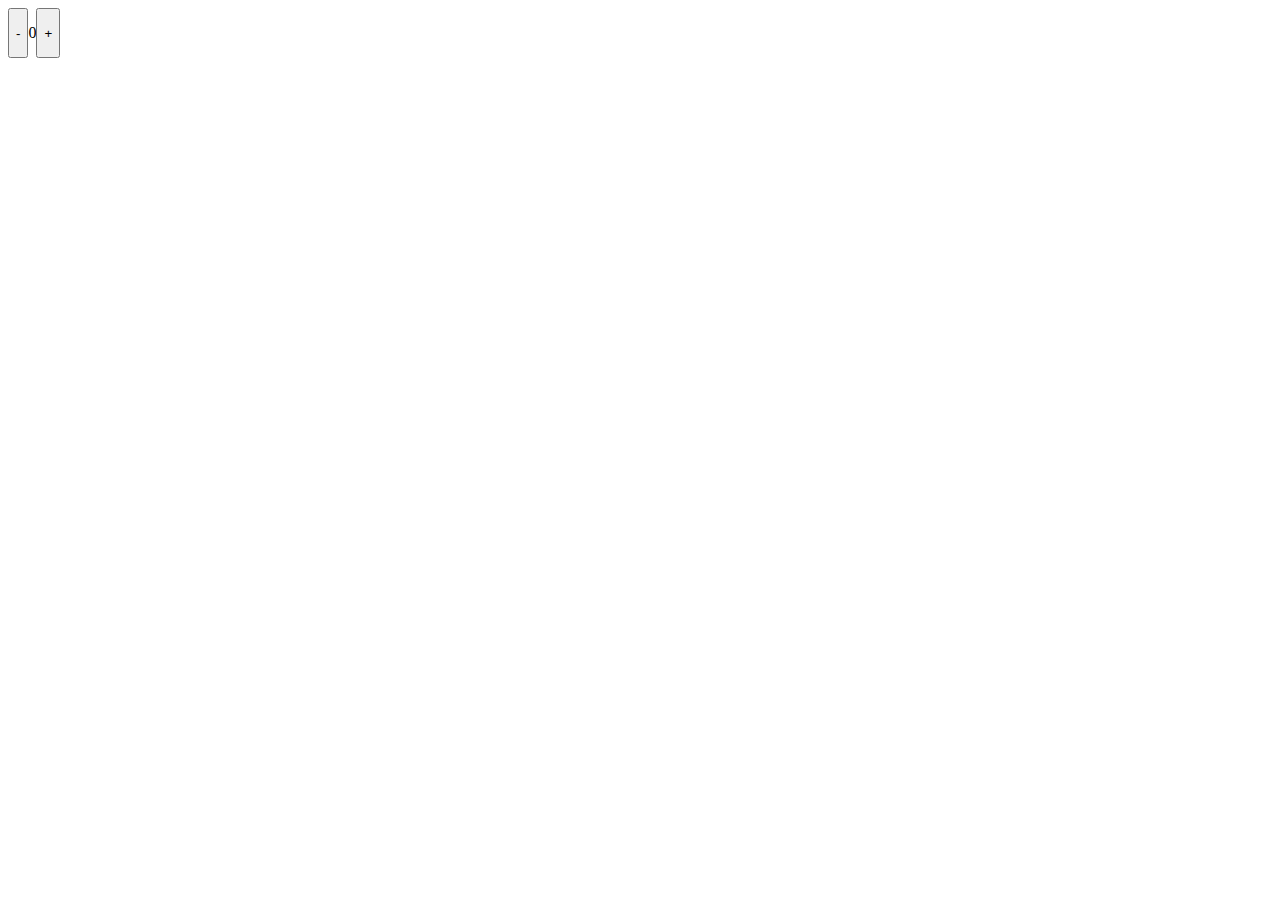
==== count.html @ a040ae4a "increment and decrement the value using btn" ====
<!DOCTYPE html>
<html lang="en">
<head>
    <meta charset="UTF-8">
    <meta http-equiv="X-UA-Compatible" content="IE=edge">
    <meta name="viewport" content="width=device-width, initial-scale=1.0">
    <title>Count</title>
</head>
<body>
    <div style="display: flex;">
        <button onclick="decrement()" id="decrement"> - </button>
        <p id="countValue">0</p>
        <button onclick="increment()" id="increment"> + </button>
    </div>
    <script src="./js/count.js"></script>
</body>
</html>
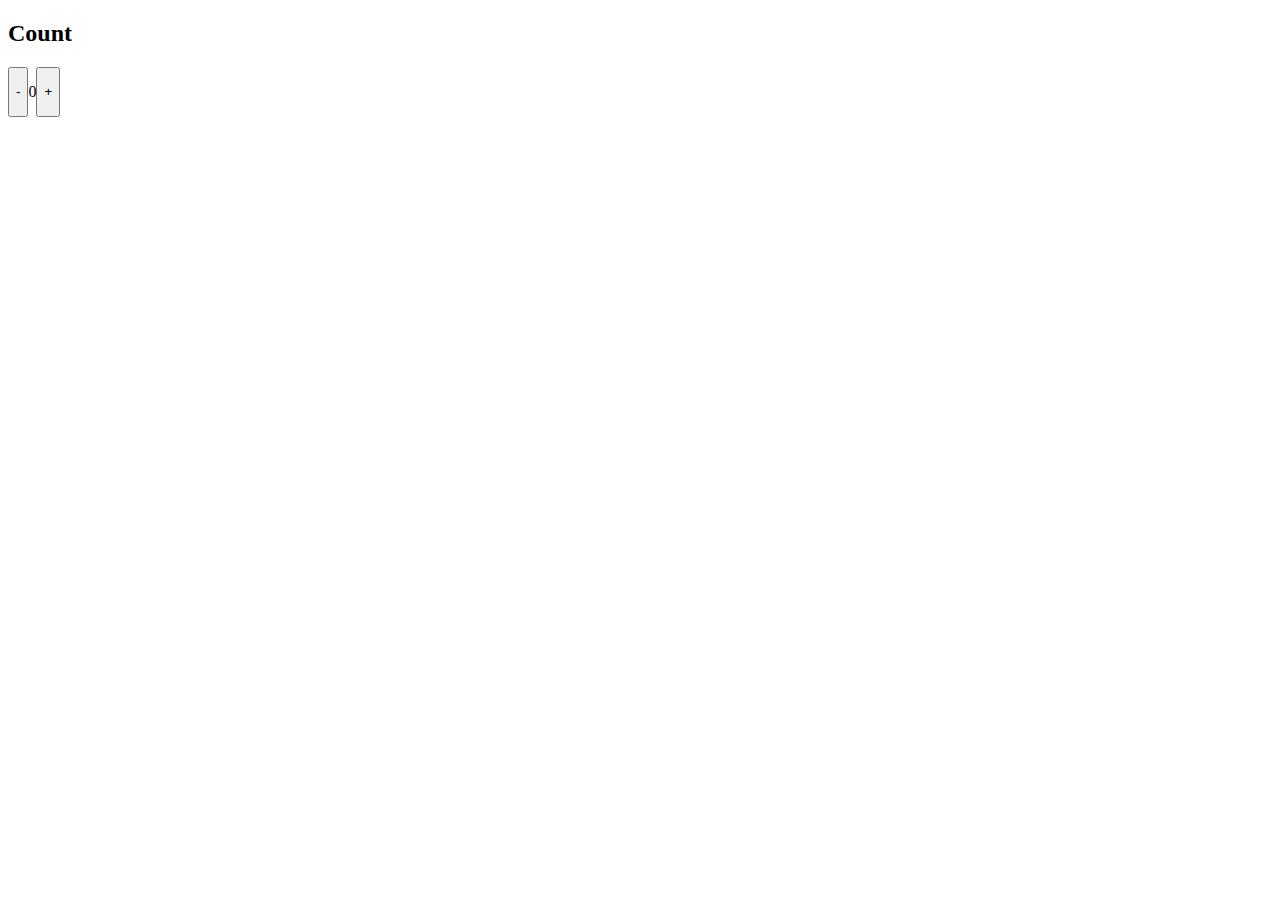
==== commit dff31dc5: "save and retrive data from local storage" ====
--- a/count.html
+++ b/count.html
@@ -7,10 +7,11 @@
     <title>Count</title>
 </head>
 <body>
+    <h2>Count</h2>
     <div style="display: flex;">
-        <button onclick="decrement()" id="decrement"> - </button>
+        <button onclick="decrement()">-</button>
         <p id="countValue">0</p>
-        <button onclick="increment()" id="increment"> + </button>
+        <button onclick="increment()">+</button>
     </div>
     <script src="./js/count.js"></script>
 </body>
